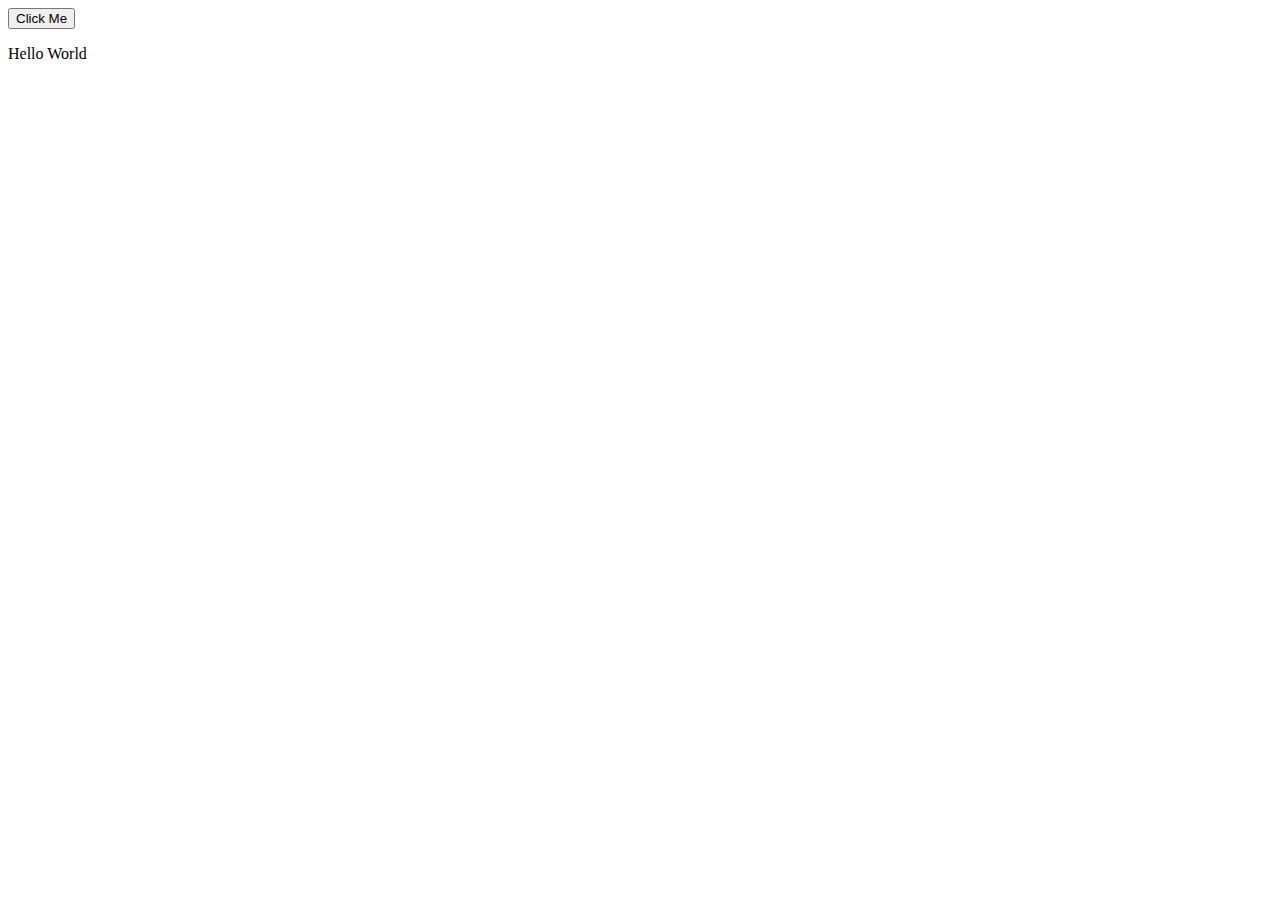
==== java.htm @ 60a3bf2f "site files" ====
<html>
  <head>
    <script type="text/javascript" src="javascript.js"></script>
    <link type="text/css" src="style.css"></link>
  </head>
  <body>
    <form>
      <input type="button" value="Click Me" onclick="confirm();" />
      <p>Hello World</p>
    </form>
  </body>
</html>
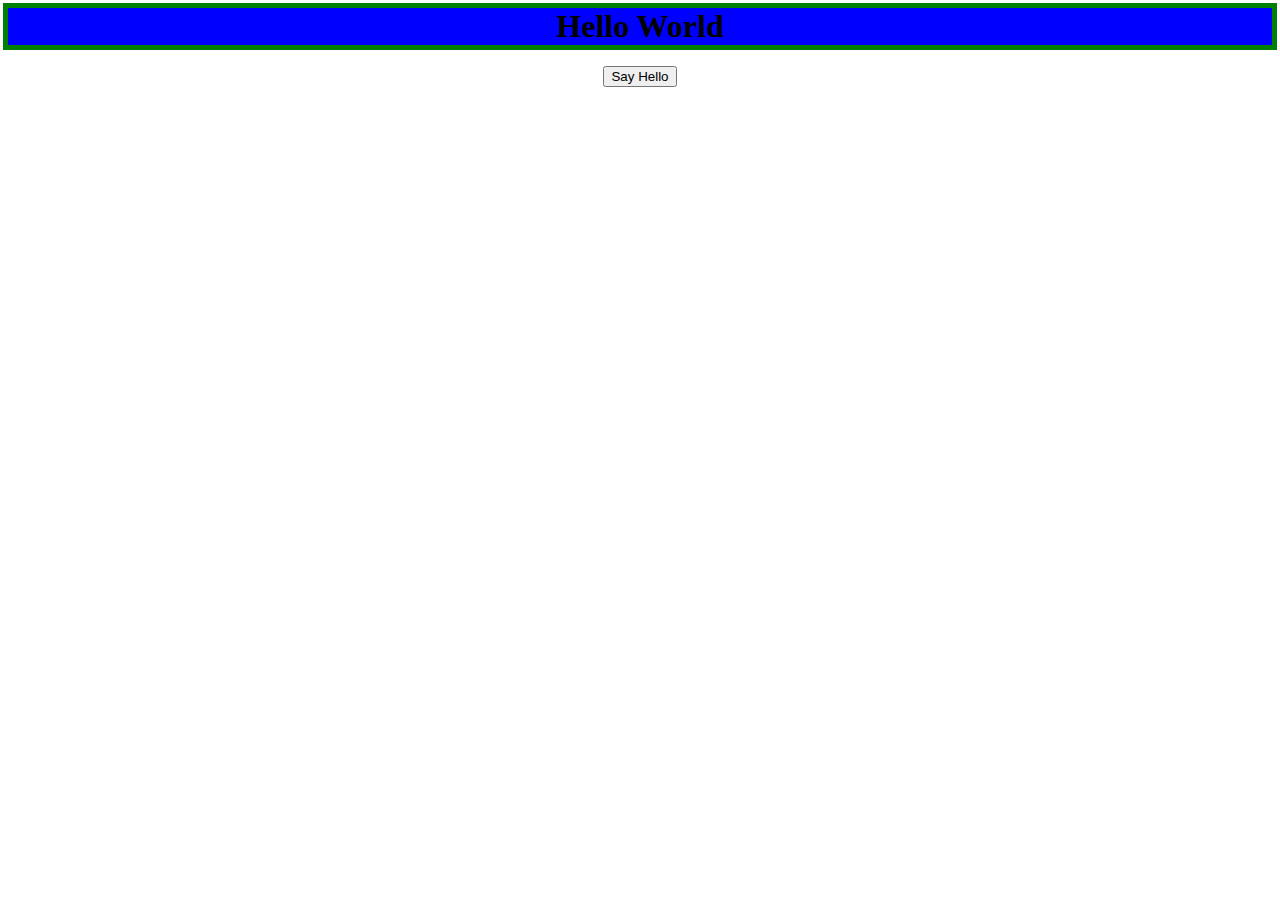
==== commit b8478140: "Made a button that says hello. It was tougher than I had imagined but oh well..." ====
--- a/java.htm
+++ b/java.htm
@@ -1,12 +1,18 @@
 <html>
   <head>
+    <link rel="stylesheet" href="style.css" />
     <script type="text/javascript" src="javascript.js"></script>
-    <link type="text/css" src="style.css"></link>
   </head>
   <body>
+    <main>
+        <center>
+          <h1>Hello World</h1>
+        </center>
+    </main>
     <form>
-      <input type="button" value="Click Me" onclick="confirm();" />
-      <p>Hello World</p>
+      <center>
+        <input type="button" value="Say Hello" onclick="hello();" />
+      </center>
     </form>
   </body>
 </html>
--- a/style.css
+++ b/style.css
@@ -0,0 +1,7 @@
+h1, h2, h3 {
+  outline-width: 5px;
+  outline-style: solid;
+  outline-color: green;
+  background-color: blue;
+  text-align: center;
+}
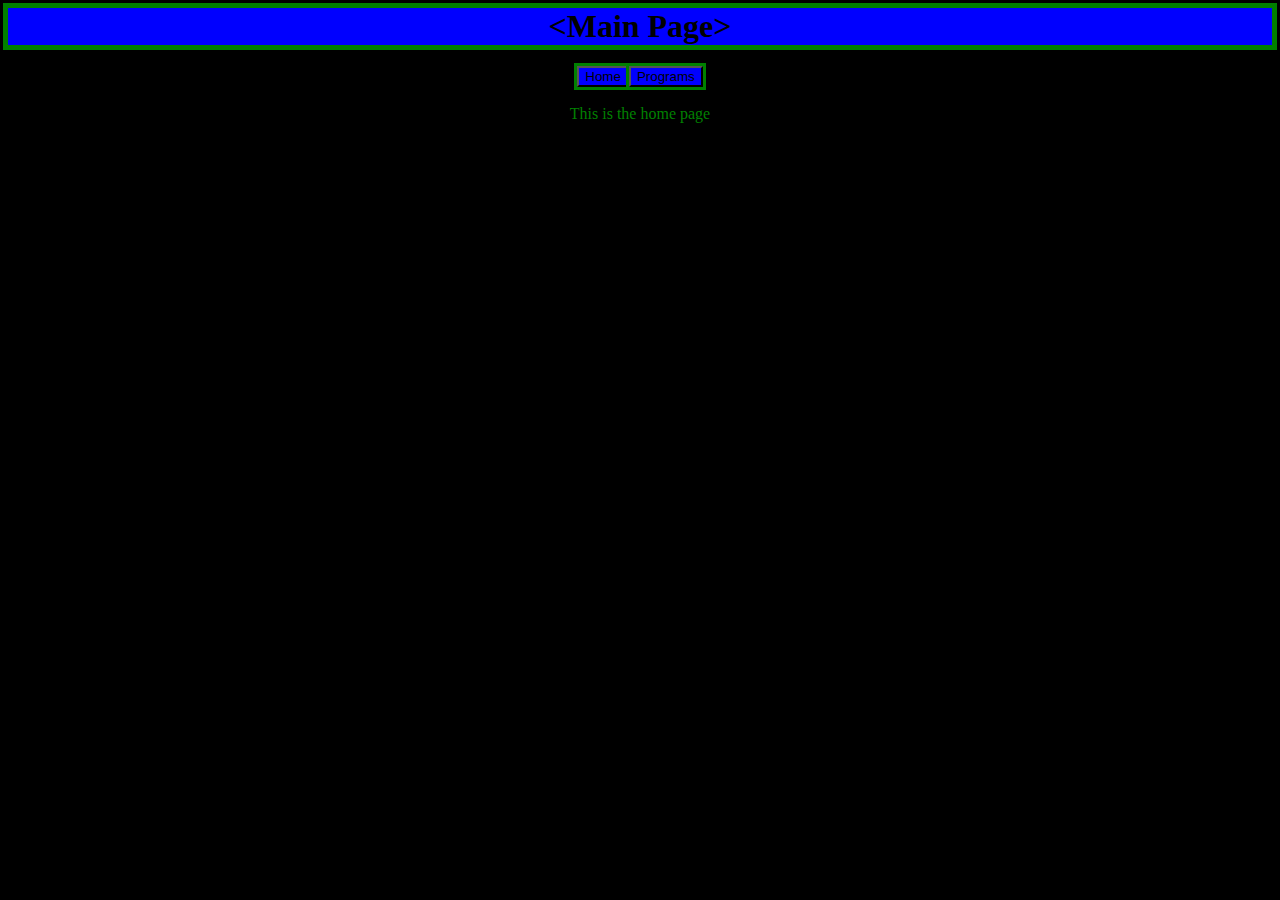
==== commit 43ac1a72: "Added menus." ====
--- a/java.htm
+++ b/java.htm
@@ -1,18 +1,27 @@
-<html>
+<html lang="en-US">
   <head>
     <link rel="stylesheet" href="style.css" />
-    <script type="text/javascript" src="javascript.js"></script>
   </head>
   <body>
     <main>
         <center>
-          <h1>Hello World</h1>
+          <h1 id="title">Titl</h1>
         </center>
     </main>
     <form>
       <center>
-        <input type="button" value="Say Hello" onclick="hello();" />
+        <table border="1">
+          <button type="button" onclick="home()">Home</button>
+          <button type="button" onclick="programs()">Programs</button>
+        </table>
+        <div id="home">
+          <p>This is the home page</p>
+        </div>
+        <div id="programs" style="display: none;">
+          <p>Welcome to the programs page!</p>
+        </div>
       </center>
     </form>
   </body>
+  <script type="text/javascript" src="javascript.js"></script>
 </html>
--- a/style.css
+++ b/style.css
@@ -5,3 +5,19 @@
   background-color: blue;
   text-align: center;
 }
+
+p {
+  text-align: center;
+  color: green;
+}
+
+body {
+  background-color: black;
+}
+button {
+  outline-width: 3px;
+  outline-style: solid;
+  outline-color: green;
+  background-color: blue;
+  text-align: center;
+}
